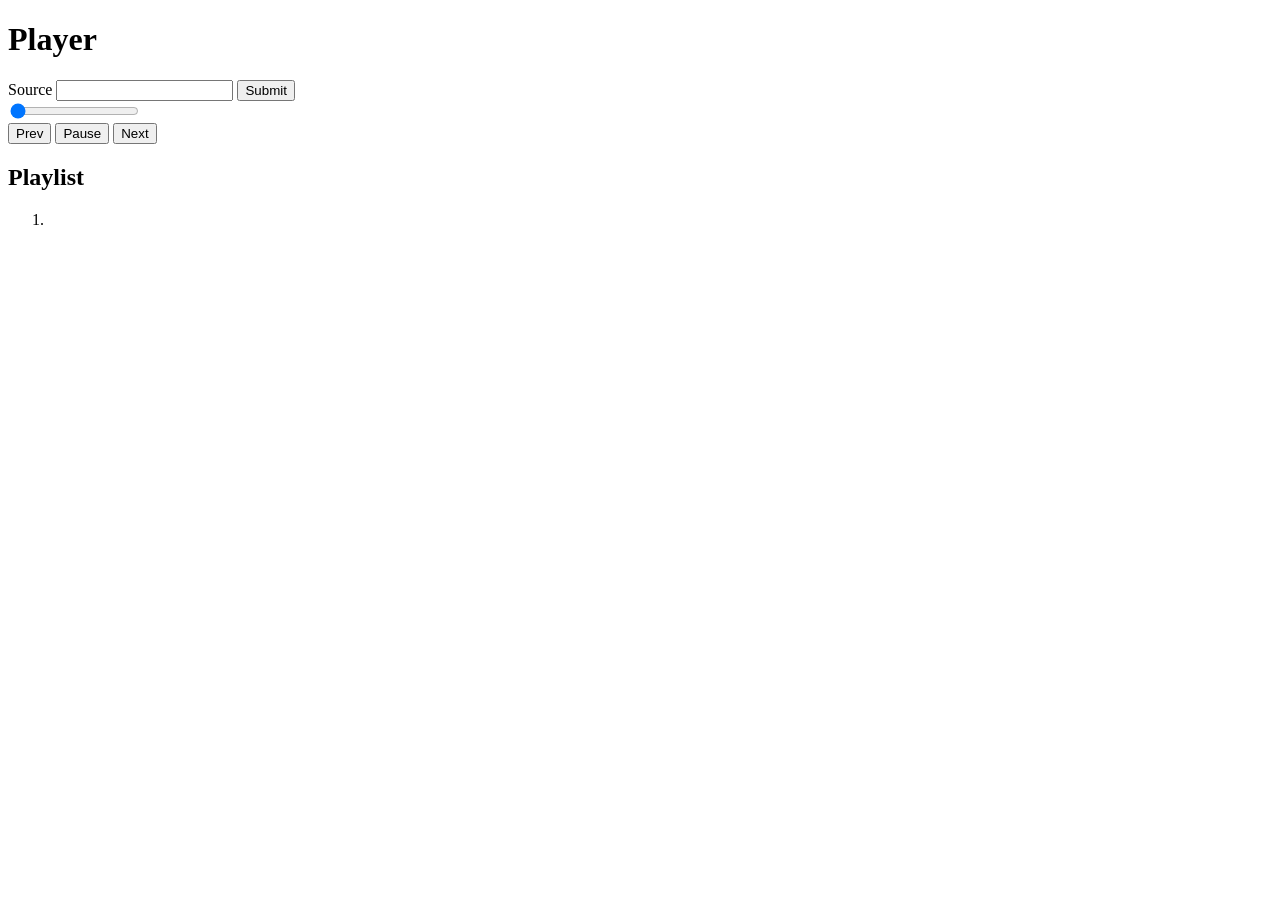
==== src/main/resources/views/player.html @ 94b09a16 "Player controls" ====
<!DOCTYPE html>
<html lang="en", xmlns:th="https://www.thymeleaf.org">
    <head>
        <title>
            Player
        </title>
        <link rel="stylesheet" href="/static/style.css">
        
    </head>
    <body>
        <h1>Player</h1>
        <form action="/player/enqueue" method="post" enctype="application/json">
            <label for="source">Source</label>
            <input type="text" name="source">
            <input type="submit">
        </form>
        <input id="seekbar" onchange="seek()" type="range" min="0" max="100" value="0"><br>
        <button onclick="prev()">Prev</button>
        <button id="pauseButton" onclick="pause()">Pause</button>
        <button onclick="next()">Next</button>
        <h2>Playlist</h2>
        <ol id="vidlist">
            <li class="playlist" th:each="item,status : ${playlist}">
                <div class="video" >
                    <div class="video-thumbnail-container">
                        <img class="video-thumbnail" th:src="@{/thumbnail.png(source=${item.source})}"/>
                    </div>
                    <div class="video-details">
                        <a th:href="@{'/player/skipto/'+${status.index}}">
                            <h2 class="video-title" th:text="${item.name}"></h2>
                        </a>
                        <p class="video-source" th:text="${item.source}"></p>
                    </div>
                </div>
            </li>
        </ol>
        <template id="video-template">
            <li class="playlist">
                <div class="video">
                    <div class="video-thumbnail-container">
                        <img class="video-thumbnail" src="/thumbnail.png?source=$source"/>
                    </div>
                    <div class="video-details">
                        <a href="/player/skipto/$index">
                            <h2 class="video-title">$name</h2>
                        </a>
                        <p class="video-source">
                            $source
                        </p>
                    </div>
                </div>
            </li>
        </template>
        <script>
            let vidlist = document.getElementById("vidlist");
            let webSocket = new WebSocket("ws://" + location.hostname + ":" + location.port + "/clicker");
            let paused = false;
            const seekbar = document.getElementById("seekbar");
            const template = document.getElementById("video-template");
            webSocket.onmessage = (msg) => {
                let data = JSON.parse(msg.data);
                //console.log(data);
                if(data.playlist){
                    vidlist.innerHTML = "";
                    for(let i = 0; i < data.playlist.length; i++){
                        let video = data.playlist[i];
                        let clone = template.content.firstElementChild.cloneNode(true);
                        clone.innerHTML = clone.innerHTML.replaceAll("$source", video.source).replaceAll("$name", video.name).replaceAll("$index", i);
                        if(i == data.playing){
                            clone.classList.add("playing");
                        }
                        vidlist.append(clone);
                    }
                }
                document.getElementById("pauseButton").innerText = data.paused ? "Play" : "Pause";
                paused = data.paused;
                seekbar.max = data.playingLength;
                seekbar.value = data.playingPosition;
            };

            function prev(){
                webSocket.send("prev");
            }

            function next(){
                webSocket.send("next");
            }

            function pause(){
                if(paused){
                    webSocket.send("play");
                }else{
                    webSocket.send("pause");
                }
            }

            function seek(){
                webSocket.send("seek" + seekbar.value);
            }
            
        </script>
    </body>
</html>
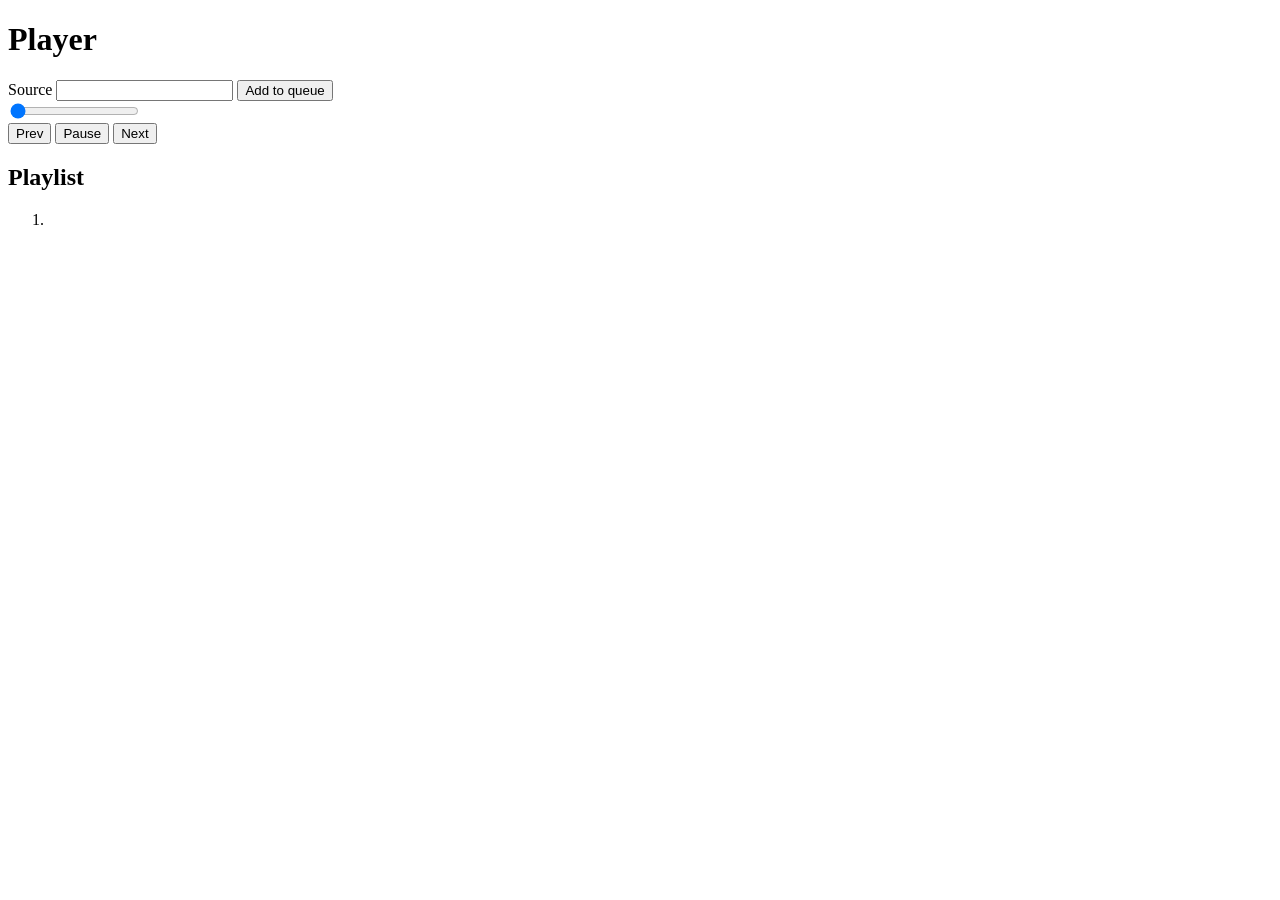
==== commit 5d02520a: "Get title for videos that aren't playing yet" ====
--- a/src/main/resources/views/player.html
+++ b/src/main/resources/views/player.html
@@ -12,7 +12,7 @@
         <form action="/player/enqueue" method="post" enctype="application/json">
             <label for="source">Source</label>
             <input type="text" name="source">
-            <input type="submit">
+            <input type="submit" value="Add to queue">
         </form>
         <input id="seekbar" onchange="seek()" type="range" min="0" max="100" value="0"><br>
         <button onclick="prev()">Prev</button>
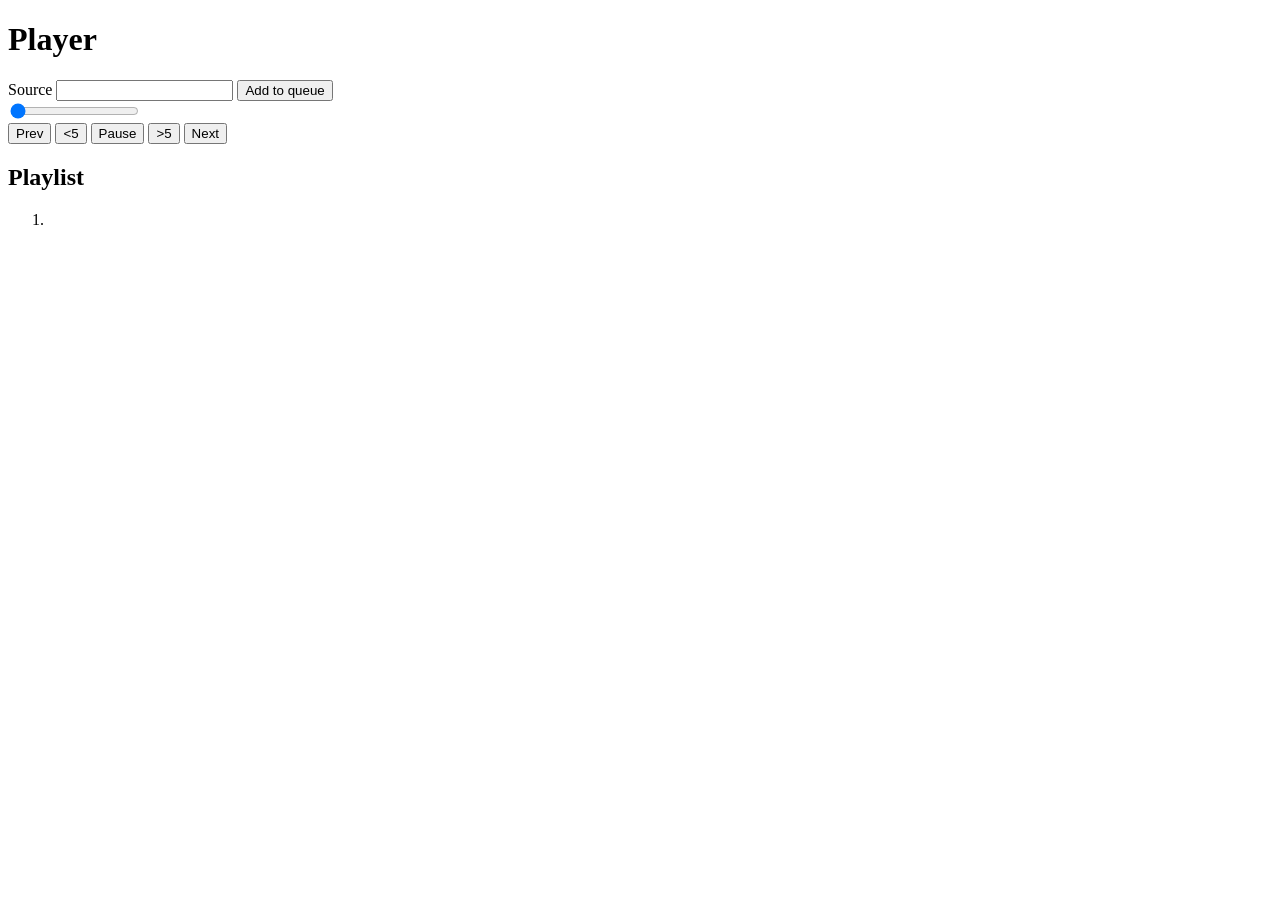
==== commit f95c6b29: "Better mobile support" ====
--- a/src/main/resources/views/player.html
+++ b/src/main/resources/views/player.html
@@ -5,7 +5,7 @@
             Player
         </title>
         <link rel="stylesheet" href="/static/style.css">
-        
+        <meta name="viewport" content="width=device-width, initial-scale=1"
     </head>
     <body>
         <h1>Player</h1>
@@ -15,9 +15,11 @@
             <input type="submit" value="Add to queue">
         </form>
         <input id="seekbar" onchange="seek()" type="range" min="0" max="100" value="0"><br>
-        <button onclick="prev()">Prev</button>
-        <button id="pauseButton" onclick="pause()">Pause</button>
-        <button onclick="next()">Next</button>
+        <button class="playback-controls" onclick="prev()">Prev</button>
+        <button class="playback-controls" onclick="skipBack()">&lt;5</button>
+        <button class="playback-controls" id="pauseButton" onclick="pause()">Pause</button>
+        <button class="playback-controls" onclick="skipForward()">&gt;5</button>
+        <button class="playback-controls" onclick="next()">Next</button>
         <h2>Playlist</h2>
         <ol id="vidlist">
             <li class="playlist" th:each="item,status : ${playlist}">
@@ -86,6 +88,14 @@
                 webSocket.send("next");
             }
 
+            function skipBack(){
+                webSocket.send("skipBack");
+            }
+
+            function skipForward(){
+                webSocket.send("skipForward");
+            }
+
             function pause(){
                 if(paused){
                     webSocket.send("play");
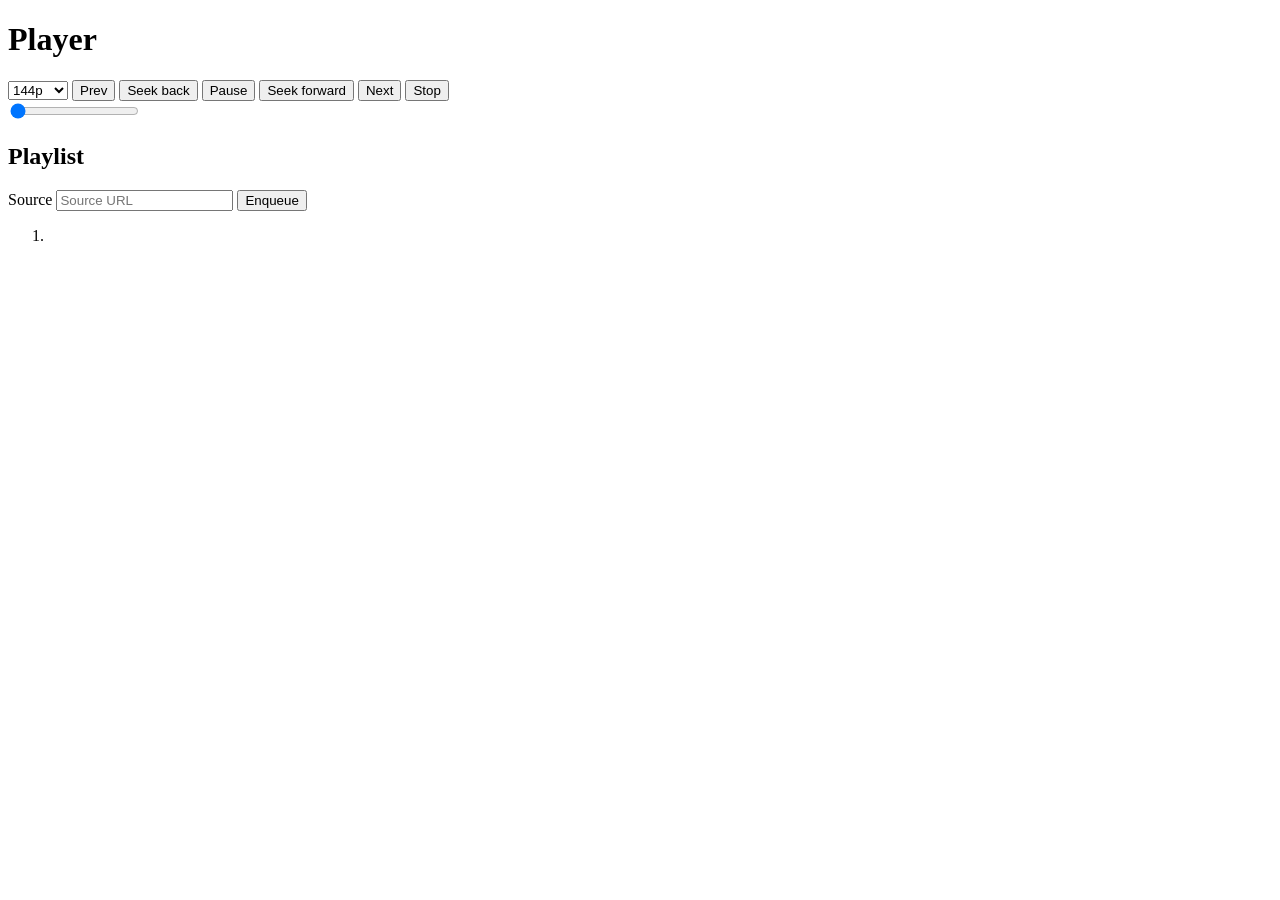
==== commit 0f6cbef4: "quality settings" ====
--- a/src/main/resources/views/player.html
+++ b/src/main/resources/views/player.html
@@ -5,22 +5,42 @@
             Player
         </title>
         <link rel="stylesheet" href="/static/style.css">
-        <meta name="viewport" content="width=device-width, initial-scale=1"
+        <link rel="preload" href="/static/media-playback-pause.png" as="image">
+        <link rel="preload" href="/static/media-playback-start.png" as="image">
+        <link rel="preload" href="/static/media-playback-stop.png" as="image">
+        <link rel="preload" href="/static/media-playback-start.png" as="image">
+        <link rel="preload" href="/static/media-seek-backward.png" as="image">
+        <link rel="preload" href="/static/media-seek-forward.png" as="image">
+        <link rel="preload" href="/static/media-skip-backward.png" as="image">
+        <link rel="preload" href="/static/media-skip-forward.png" as="image">
+        <meta name="viewport" content="width=device-width, initial-scale=1"/>
     </head>
     <body>
         <h1>Player</h1>
-        <form action="/player/enqueue" method="post" enctype="application/json">
-            <label for="source">Source</label>
-            <input type="text" name="source">
-            <input type="submit" value="Add to queue">
+        <div class="controls-container">
+            <select id="quality-setting" label="Video quality" onchange="quality()">
+                <option value="144">144p</option>
+                <option value="240">240p</option>
+                <option value="480">480p</option>
+                <option value="540">540p</option>
+                <option value="720">720p</option>
+                <option value="1080">1080p</option>
+                <option value="2160">4k</option>
+                <option value="4320">8k</option>
+            </select>
+            <button class="playback-controls" id="prevButton"        onclick="prev()"       >Prev</button>
+            <button class="playback-controls" id="skipBackButton"    onclick="skipBack()"   >Seek back</button>
+            <button class="playback-controls" id="pauseButton"       onclick="pause()"      >Pause</button>
+            <button class="playback-controls" id="skipForwardButton" onclick="skipForward()">Seek forward</button>
+            <button class="playback-controls" id="nextButton"        onclick="next()"       >Next</button>
+            <button class="playback-controls" id="stopButton"        onclick="stop()"       >Stop</button>
+        </div><input id="seekbar" onchange="seek()" label="Seek bar" type="range" min="0" max="100" value="0">
+        <h2>Playlist</h2>
+        <form id="queue-form" action="/player/enqueue" method="post" enctype="application/json">
+            <label id="source-label" for="source">Source</label>
+            <input id="source-box" type="text" name="source" placeholder="Source URL">
+            <input id="queue-button" type="submit" value="Enqueue">
         </form>
-        <input id="seekbar" onchange="seek()" type="range" min="0" max="100" value="0"><br>
-        <button class="playback-controls" onclick="prev()">Prev</button>
-        <button class="playback-controls" onclick="skipBack()">&lt;5</button>
-        <button class="playback-controls" id="pauseButton" onclick="pause()">Pause</button>
-        <button class="playback-controls" onclick="skipForward()">&gt;5</button>
-        <button class="playback-controls" onclick="next()">Next</button>
-        <h2>Playlist</h2>
         <ol id="vidlist">
             <li class="playlist" th:each="item,status : ${playlist}">
                 <div class="video" >
@@ -55,48 +75,71 @@
         </template>
         <script>
             let vidlist = document.getElementById("vidlist");
-            let webSocket = new WebSocket("ws://" + location.hostname + ":" + location.port + "/clicker");
+            let webSocket;
             let paused = false;
             const seekbar = document.getElementById("seekbar");
+            const qualitySetting = document.getElementById("quality-setting");
             const template = document.getElementById("video-template");
-            webSocket.onmessage = (msg) => {
-                let data = JSON.parse(msg.data);
-                //console.log(data);
-                if(data.playlist){
-                    vidlist.innerHTML = "";
-                    for(let i = 0; i < data.playlist.length; i++){
-                        let video = data.playlist[i];
-                        let clone = template.content.firstElementChild.cloneNode(true);
-                        clone.innerHTML = clone.innerHTML.replaceAll("$source", video.source).replaceAll("$name", video.name).replaceAll("$index", i);
-                        if(i == data.playing){
-                            clone.classList.add("playing");
+            const pauseButton = document.getElementById("pauseButton");
+
+            function reopenSocket(){
+                if(webSocket && webSocket.readyState == WebSocket.OPEN){
+                    return;
+                }
+                webSocket = new WebSocket("ws://" + location.hostname + ":" + location.port + "/clicker");
+                webSocket.onmessage = (msg) => {
+                    let data = JSON.parse(msg.data);
+                    console.log(data);
+                    if(data.playlist){
+                        vidlist.innerHTML = "";
+                        for(let i = 0; i < data.playlist.length; i++){
+                            let video = data.playlist[i];
+                            let clone = template.content.firstElementChild.cloneNode(true);
+                            clone.innerHTML = clone.innerHTML.replaceAll("$source", video.source).replaceAll("$name", video.name).replaceAll("$index", i);
+                            if(i == data.playing){
+                                clone.classList.add("playing");
+                            }
+                            vidlist.append(clone);
                         }
-                        vidlist.append(clone);
                     }
-                }
-                document.getElementById("pauseButton").innerText = data.paused ? "Play" : "Pause";
-                paused = data.paused;
-                seekbar.max = data.playingLength;
-                seekbar.value = data.playingPosition;
-            };
+                    pauseButton.innerText = data.paused ? "Play" : "Pause";
+                    pauseButton.setAttribute("paused", data.paused);
+                    paused = data.paused;
+                    seekbar.max = data.playingLength;
+                    seekbar.value = data.playingPosition;
+                    qualitySetting.value = data.quality;
+                };
+            }
+
+            reopenSocket();
 
             function prev(){
+                reopenSocket();
                 webSocket.send("prev");
             }
 
             function next(){
+                reopenSocket();
                 webSocket.send("next");
             }
 
+            function stop(){
+                reopenSocket();
+                webSocket.send("stop");
+            }
+
             function skipBack(){
+                reopenSocket();
                 webSocket.send("skipBack");
             }
 
             function skipForward(){
+                reopenSocket();
                 webSocket.send("skipForward");
             }
 
             function pause(){
+                reopenSocket();
                 if(paused){
                     webSocket.send("play");
                 }else{
@@ -105,7 +148,13 @@
             }
 
             function seek(){
+                reopenSocket();
                 webSocket.send("seek" + seekbar.value);
+            }
+
+            function quality(){
+                reopenSocket();
+                webSocket.send("q"+qualitySetting.value);
             }
             
         </script>
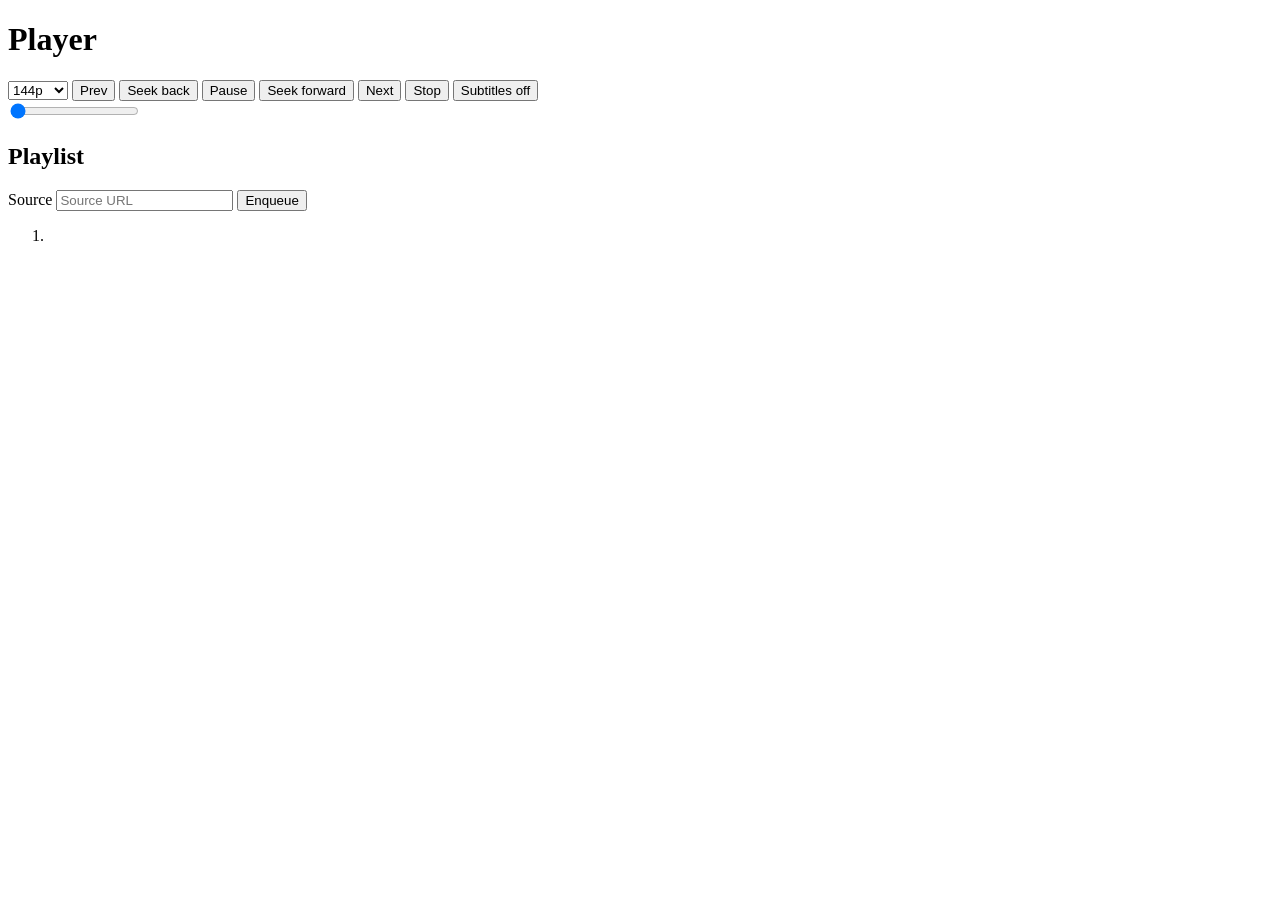
==== commit 285c6ef6: "subtitles, closes #3" ====
--- a/src/main/resources/views/player.html
+++ b/src/main/resources/views/player.html
@@ -34,6 +34,7 @@
             <button class="playback-controls" id="skipForwardButton" onclick="skipForward()">Seek forward</button>
             <button class="playback-controls" id="nextButton"        onclick="next()"       >Next</button>
             <button class="playback-controls" id="stopButton"        onclick="stop()"       >Stop</button>
+            <button class="playback-controls" id="subsButton"        onclick="subs()"       >Subtitles off</button>
         </div><input id="seekbar" onchange="seek()" label="Seek bar" type="range" min="0" max="100" value="0">
         <h2>Playlist</h2>
         <form id="queue-form" action="/player/enqueue" method="post" enctype="application/json">
@@ -77,10 +78,12 @@
             let vidlist = document.getElementById("vidlist");
             let webSocket;
             let paused = false;
-            const seekbar = document.getElementById("seekbar");
+            let subson = false;
+            const seekbar        = document.getElementById("seekbar");
             const qualitySetting = document.getElementById("quality-setting");
-            const template = document.getElementById("video-template");
-            const pauseButton = document.getElementById("pauseButton");
+            const template       = document.getElementById("video-template");
+            const pauseButton    = document.getElementById("pauseButton");
+            const subsButton     = document.getElementById("subsButton");
 
             function reopenSocket(){
                 if(webSocket && webSocket.readyState == WebSocket.OPEN){
@@ -105,6 +108,9 @@
                     pauseButton.innerText = data.paused ? "Play" : "Pause";
                     pauseButton.setAttribute("paused", data.paused);
                     paused = data.paused;
+                    subsButton.innerText = data.subs ? "Subtitles on" : "Subtitles off";
+                    subsButton.setAttribute("subs", data.subs);
+                    subson = data.subs;
                     seekbar.max = data.playingLength;
                     seekbar.value = data.playingPosition;
                     qualitySetting.value = data.quality;
@@ -156,6 +162,13 @@
                 reopenSocket();
                 webSocket.send("q"+qualitySetting.value);
             }
+
+            function subs(){
+                reopenSocket();
+                webSocket.send(subson ? "subsOff" : "subsOn");
+            }
+
+            window.setInterval(reopenSocket, 1000);
             
         </script>
     </body>
